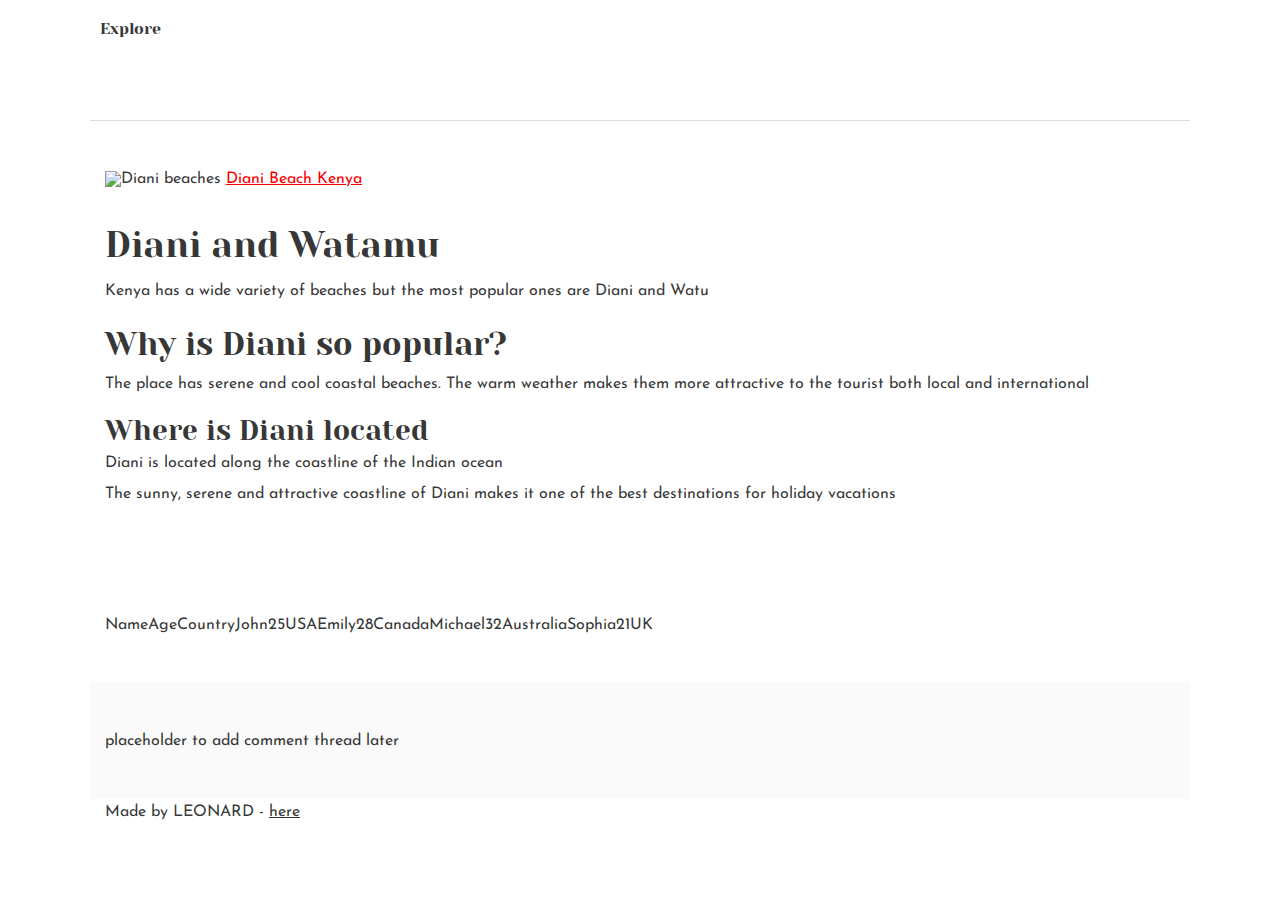
==== css_basic/index.html @ 3696040b "Add files via upload" ====
<!DOCTYPE html>
<html lang="en">
    <head>
        <meta charset="utf-8">
         <title>Best Vacation Places in Kenya</title>
         <link href="base.css" rel="stylesheet">
        <link href="styles.css" rel="stylesheet">

    </head>
    <body>
        <header>
            <ul>
                <li><a href="tweet.html">Explore</a></li>
                <li><a></a></li>
            </ul>
        </header>
        <main>
            <article>
            <img src="https://images.app.goo.gl/wTFRQMJMyLHTFTvU7" alt="Diani beaches">
            <a href="https://www.brilliant-africa.com/kenya/diani-beach"> Diani Beach Kenya</a>
            <h1> Diani and Watamu </h1>
            <p>Kenya has a wide variety of beaches but the most popular ones are Diani and Watu</p>
            <h2> Why is Diani so popular? </h2>
            <p> The place has serene and cool coastal beaches. 
                The warm weather makes them more attractive to the tourist both local and international</p>
            <h3>Where is Diani located </h3>
            <p>Diani is located along the coastline of the Indian ocean</p>
            <p> The sunny, serene and attractive coastline of Diani makes it one of the best destinations for holiday vacations
             </p>
            </article>
            
            <article>
                 <table>
                <thead>
                    <tr>Name</tr>
                    <tr>Age</tr>
                    <tr>Country</tr>
                </thead>
                <tbody>
                    <tr>John</tr>
                    <tr>25</tr>
                    <tr>USA</tr>
                    <tr>Emily</tr>
                    <tr>28</tr>
                    <tr>Canada</tr>
                    <tr>Michael</tr>
                    <tr>32</tr>
                    <tr>Australia</tr>
                    <tr>Sophia</tr>
                    <tr>21</tr>
                    <tr>UK</tr>
                </tbody>
                             
                </table>
            </article>
           
            <aside>
                placeholder to add comment thread later
            </aside>
        </main>
                 
        
        <footer>
            Made by LEONARD - <a href="https://www.upwork.com/freelancers/~01d59ae91361700124" target="_blank">here</a>
        </footer>
          
           
    </body>

</html>
---- css_basic/base.css ----
/* Importing webfonts */
/* (If you're learning CSS, you should disregard that) */

@import url(https://fonts.googleapis.com/css?family=Yeseva+One);
@import url(https://fonts.googleapis.com/css?family=Josefin+Sans:400,700,700italic,400italic);


/* CSS reset rules */

html, body {
	height: 100%;
	min-height: 100%;
}
html, body, div, span, applet, object, iframe,
h1, h2, h3, h4, h5, h6, p, blockquote, pre,
a, abbr, acronym, address, big, cite, code,
del, dfn, img, ins, kbd, q, s, samp,
small, strike, sub, sup, tt, var,
b, u, i, center,
dl, dt, dd,
fieldset, form, label, legend,
table, caption, tbody, tfoot, thead, tr, th, td,
article, aside, canvas, details, embed, 
figure, figcaption, footer, header, hgroup, 
menu, nav, output, ruby, section, summary,
time, mark, audio, video {
	margin: 0;
	padding: 0;
	border: 0;
	font-size: 100%;
	font: inherit;
	vertical-align: baseline;
}
/* HTML5 display-role reset for older browsers */
article, aside, details, figcaption, figure, 
footer, header, hgroup, menu, nav, section {
	display: block;
}
body {
	line-height: 1;
}
blockquote, q {
	quotes: none;
}
blockquote:before, blockquote:after,
q:before, q:after {
	content: '';
	content: none;
}
table {
	border-collapse: collapse;
	border-spacing: 0;
}


/* Fonts and colors */

body {
	font-family: 'Josefin Sans', serif;
	color: rgba(0, 0, 0, 0.8);
}
h1, h2, h3, h4, h5, h6, header {
	font-family: 'Yeseva One', sans-serif;
}
article {
}
header {
	border-bottom: 1px solid rgb(221,221,221);
	transition: border-bottom-color 1s ease;
}
header a {
	color: rgba(0, 0, 0, 0.8);
}
aside {
	background: #FAFAFA;
}
aside p {
	border: 1px solid #bbb;
	background: #ddd;
	color: black;
}
footer a {
	color: rgba(0, 0, 0, 0.8);
}
a {
	color: #F80002;
}


/* Positioning and margins */

@media (min-width: 1100px) {
	body {
		width: 1100px;
		margin: 0 auto;
	}
}

article {
	padding: 50px 15px;
}
article > *:first-child {
	margin-top: 0;
}
aside {
	padding: 50px 15px;
}
header .right {
	float: right;
	margin: 0 10px 15px;
}


/* Header */
header {
	padding: 20px 0;
	height: 80px;
}
header ul {
	list-style: none;
	margin: 0;
	padding: 0;
}
header li {
	display: inline;
	vertical-align:middle;
}
header li:first-child {
	margin: 0;
}
header li a {
	margin: 0 10px;
}
header li.logo {
	font-size: 36px;
}
header a {
	text-decoration: none;
}


/* Aside */

aside p {
	border-radius: 10px;
	padding: 20px 20px;
}


/* Footer */

footer {
	padding: 5px 15px;
	height: 80px;
}


/* Text styles and margins */

p {
	margin-bottom: 15px;
}
h1 {
	font-size: 36px;
	margin: 40px 0 20px;
}
h2 {
	font-size: 32px;
	margin: 30px 0 15px;
}
h3 {
	font-size: 28px;
	margin: 25px 0 10px;
}
h4 {
	font-size: 20px;
	font-weight: bold;
	margin: 20px 0 10px;
}
h5 {
	font-size: 18px;
	font-weight: bold;
	margin: 15px 0 10px;
}
h6 {
	font-weight: bold;
	margin: 5px 0;
}

@media (max-width: 800px) {
  body.works_on_smartphone {
  	display: block;
  }
  body.works_on_smartphone main {
  	display: block;
  }
  header .right {
  	float: none;
  }
}
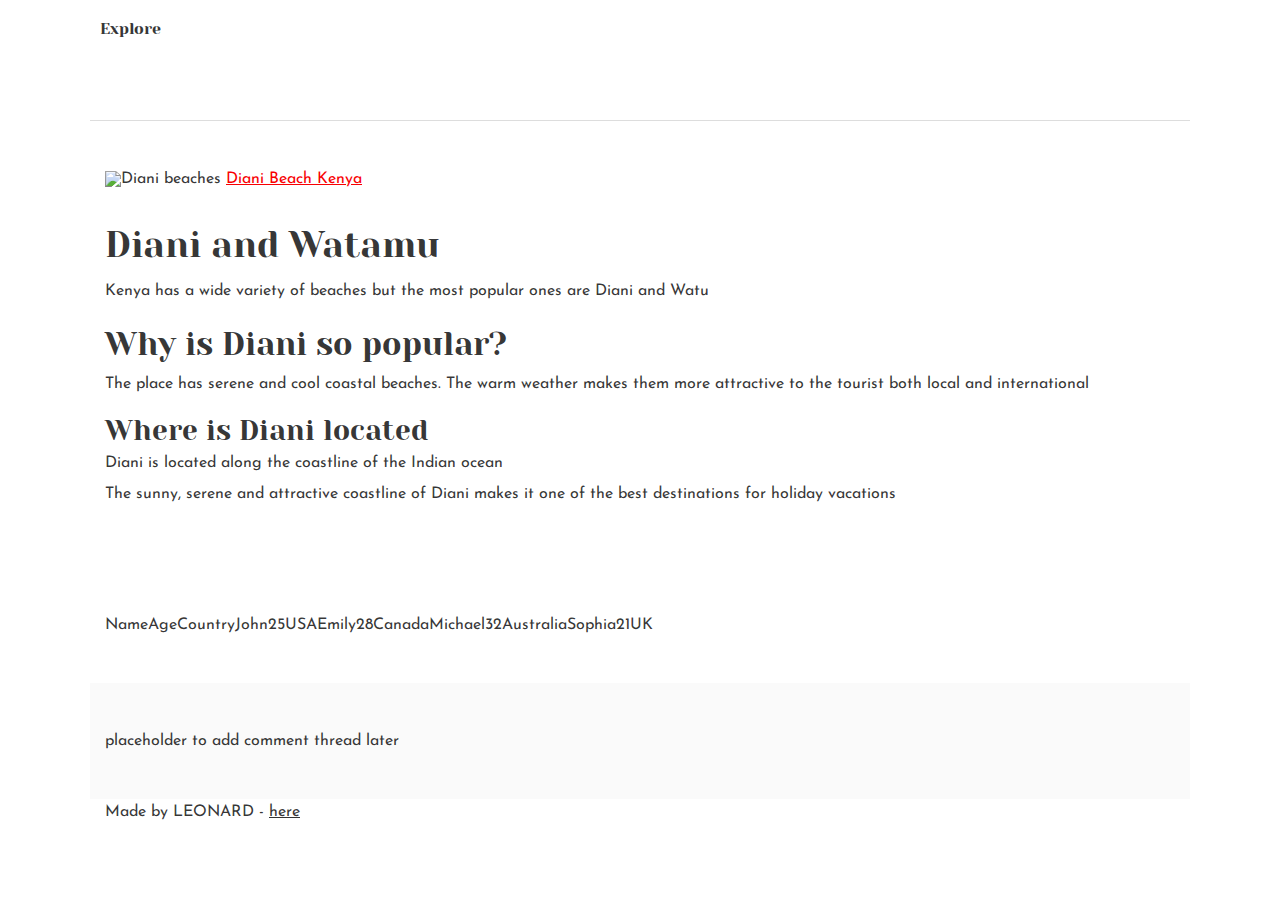
==== commit 76cdf369: "Update index.html" ====
--- a/css_basic/index.html
+++ b/css_basic/index.html
@@ -8,7 +8,7 @@
         <link href="styles.css" rel="stylesheet">
 
     </head>
-    <body>
+    <body class="works_on_smartphone">
         <header>
             <ul>
                 <li><a href="tweet.html">Explore</a></li>
